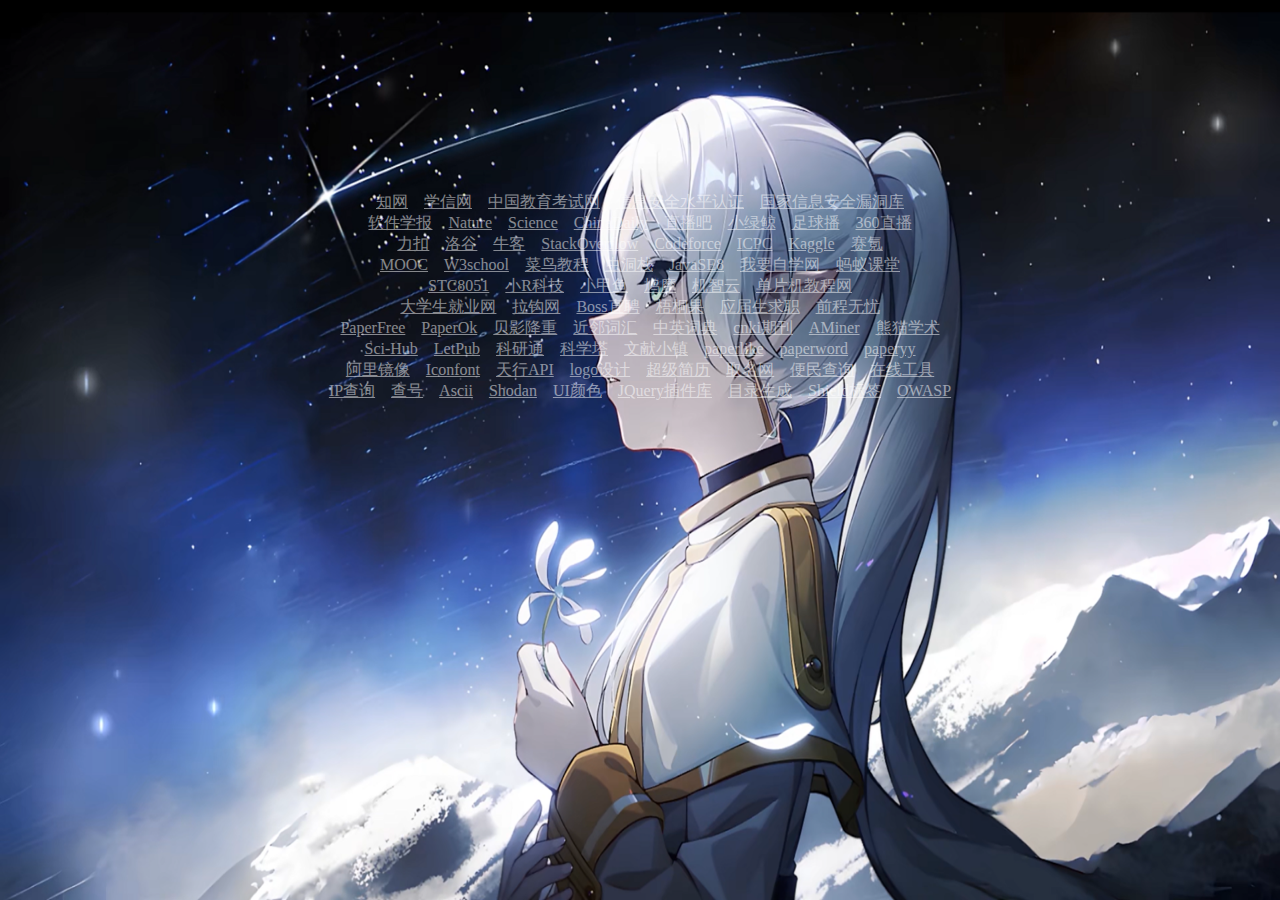
==== tool.html @ 5793cc17 "240518index" ====
<!doctype html >
<html>
<head>
<meta http-equiv="Content-Type" content="text/html; charset=UTF-8">
<meta name="viewport" content="width=device-width,minimum-scale=1.0,maximum-scale=1.0" />
<meta http-equiv="X-UA-Compatible" content="IE=edge,chrome=1">
<title>Tools</title>
<meta name="viewport" content="width=device-width, initial-scale=1, maximum-scale=11" id="mixia_vpid">
<meta name="description" content="沧海一粟个人博客导航页">
<meta name="keywords" content="沧海一粟,个人博客">
<link href="css/zh.css" rel="stylesheet" type="text/css">
<link rel="icon" href="img/logo.jpg">
<script src="js/main.js" charset="UTF-8"></script>
</head>
<body>
	<div id="lianjie">	
	<a href="https://www.cnki.net/" target="_blank">知网</a>
	<a href="https://www.chsi.com.cn/" target="_blank">学信网</a>
	<a href="http://www.neea.edu.cn/" target="_blank">中国教育考试网</a>
	<a href="https://www.cisp.cn">信息安全水平认证</a>
	<a href="https://www.cnnvd.org.cn" target="_blank">国家信息安全漏洞库</a><br/>
	
	<a href="http://www.jos.org.cn/jos/ch/index.aspx" target="_blank">软件学报</a>
	<a href="https://www.nature.com/" target="_blank">Nature</a>
	<a href="https://www.science.org/" target="_blank">Science</a>
	<a href="http://www.chinadaily.com.cn/" target="_blank">ChinaDaily</a>
	<a href="https://www.zhibo8.cc/" target="_blank">直播吧</a>
	<a href="https://www.xljsci.com/" target="_blank">小绿鲸</a>
	<a href="https://www.haoqiuzhibo.com/"target="_blank">足球播</a>
	<a href="http://www.360zhibo.org/" target="_blank">360直播</a><br/>
	
	<a href="https://leetcode-cn.com/" target="_blank">力扣</a>
	<a href="https://www.luogu.com.cn/" target="_blank">洛谷</a>
	<a href="https://www.nowcoder.com/" target="_blank">牛客</a>
	<a href="https://www.stackoverflow.com" target="_blank">StackOverflow</a>
	<a href="https://codeforces.ml/" target="_blank">Codeforce</a>
	<a href="https://icpc.global/" target="_blank">ICPC</a>
	<a href="https://www.kaggle.com/" target="_blank">Kaggle</a>
	<a href="https://www.saikr.com/" target="_blank">赛氪</a><br/>
	
	<a href="https://www.icourse163.org">MOOC</a>
	<a href="https://www.w3school.com.cn/" target="_blank">W3school</a>
	<a href="https://www.runoob.com/" target="_blank">菜鸟教程</a>
	<a href="https://bugstack.cn" target="_blank">虫洞栈</a>
	<a href="https://docs.oracle.com/javase/8/docs/api/" target="_blank">JavaSE8</a>
	<a href="https://www.51zxw.net/" target="_blank">我要自学网</a>
	<a href="http://www.mayikt.com" target="_blank">蚂蚁课堂</a><br/>
	
	<a href="https://www.stcmcudata.com/" target="_blank">STC8051</a>
	<a href="http://www.wifi-robots.com/" target="_blank">小R科技</a>
	<a href="https://fishc.com.cn" target="_blank">小甲鱼</a>
	<a href="https://www.jiumodiary.com/">鸠摩</a>
	<a href="http://club.gizwits.com/forum.php" target="_blank">机智云</a>
	<a href="http://www.51hei.com/" target="_blank">单片机教程网</a><br/>
	
	<a href="https://www.ncss.cn/" target="_blank">大学生就业网</a>
	<a href="https://www.lagou.com/" target="_blank">拉钩网</a>
	<a href="https://www.zhipin.com" target="_blank">Boss直聘</a>
	<a href="https://www.wutongguo.com/" target="_blank">梧桐果</a>
	<a href="https://www.yingjiesheng.com/" target="_blank">应届生求职</a>
	<a href="https://www.51job.com/" target="_blank">前程无忧</a><br/>	
	
	<a href="https://www.paperfree.cn/" target="_blank">PaperFree</a>
	<a href="https://www.paperok.com/" target="_blank">PaperOk</a>
	<a href="https://www.beiying.net" target="_blank">贝影降重</a>
	<a href="https://tool.mingdawoo.com" target="_blank">近邻词汇</a>
	<a href="https://cn.linguee.com" target="_blank">中英词典</a>
	<a href="http://www.cb.cnki.net/index.aspx" target="_blank">cnki期刊</a>
	<a href="https://www.aminer.cn/">AMiner</a>
	<a href="https://sc.panda321.com/">熊猫学术</a><br/>
	
	<a href="https://tool.yovisun.com/scihub/" target="_blank">Sci-Hub</a>
	<a href="http://www.letpub.com.cn" target="_blank">LetPub</a>	
	<a href="https://www.ablesci.com/" target="_blank">科研通</a>
	<a href="https://site.sciping.com" target="_blank">科学塔</a>
	<a href="http://sci-hub.ac.cn/zw.html" target="_blank">文献小镇</a>
	<a href="https://www.paperlike.net/" target="_blank">paperlike</a>
	<a href="https://www.paperword.com/" target="_blank">paperword</a>
	<a href="https://www.paperyy.com/" target="_blank">paperyy</a><br/>
	
	<a href="https://developer.aliyun.com/mirror/" target="_blank">阿里镜像</a>
	<a href="https://www.iconfont.cn/" target="blank">Iconfont</a>
	<a href="https://www.tianapi.com" target="_blank">天行API</a>
	<a href="https://www.logosc.cn/" target="_blank">logo设计</a>
	<a href="https://wondercv.com" target="_blank">超级简历</a>
	<a href="https://www.qmsjmfb.com/" target="_blank">取名网</a>
	<a href="https://www.bmcx.com/" target="_blank">便民查询</a>
	<a href="https://tool.lu/" target="_blank">在线工具</a><br/>
	
	<a href="https://zh-hans.ipshu.com/" target="_blank">IP查询</a>
	<a href="https://www.chahaoba.com/" target="_blank">查号</a>
	<a href="http://www.kammerl.de/ascii/AsciiSignature.php">Ascii</a>
	<a href="https://www.shodan.io/ " target="_blank">Shodan</a>
	<a href="https://flatuicolors.com/" target="_blank">UI颜色</a>
	<a href="http://www.jq22.com/" target="_blank">JQuery插件库</a>
	<a href="http://dir.yardtea.cc/?lng=zh" target="_blank">目录生成</a>
	<a href="https://shields.io/" target="_blank">Shield标签</a>
	<a href="https://sourceforge.net/p/owaspbwa/tickets/">OWASP</a><br/>
	
	</div>
</body>
</html>
---- css/zh.css ----
/*zh常用链接页*/
body{
	background-color: black;
	background-repeat:no-repeat;
	background-attachment: fixed;
    background-size: 100%;
	margin: auto;
	width: 100%;
	height:100%;
	overflow: hidden;
	text-align:center;
	background-image: url('../img/bg.jpg');
	background-size: 100% 100%;
	opacity: 0.5;
}
#lianjie a{
	color:#fff;
	padding: 6px;
}
#lianjie a:hover{
	color:orangered;
	padding: 6px;
}

#lianjie {
	z-index:11111;
	text-align: center;
	margin-top:15%;
	margin-left: auto;
	margin-right: auto;
	width:100%;
	border: none;
}
button {
    position: relative;
    top: 10px;
	color:brown;
	background-color:peachpuff;
}
#result{
	z-index:1;
	width:300px;
	height:30%;
	top:25%;
	left:5%;
	position:absolute;
	/*background:black;*/
	color:#fff;
	padding-top: 2%;
}

footer {
	text-align: center;
	margin-top:200px;
	margin-left: auto;
	margin-right: auto;
	width:100%;
	height: 110px;
	border: none;
}
.cpr a{color:white;}
.cpr {
	color:beige;
	display: block;
	position:relative;
	top:15px;
	margin-left:auto;
	margin-right: auto;
	opacity: 0.6;
	width: 130px;
	height: 22px;
	border-style:none;
}
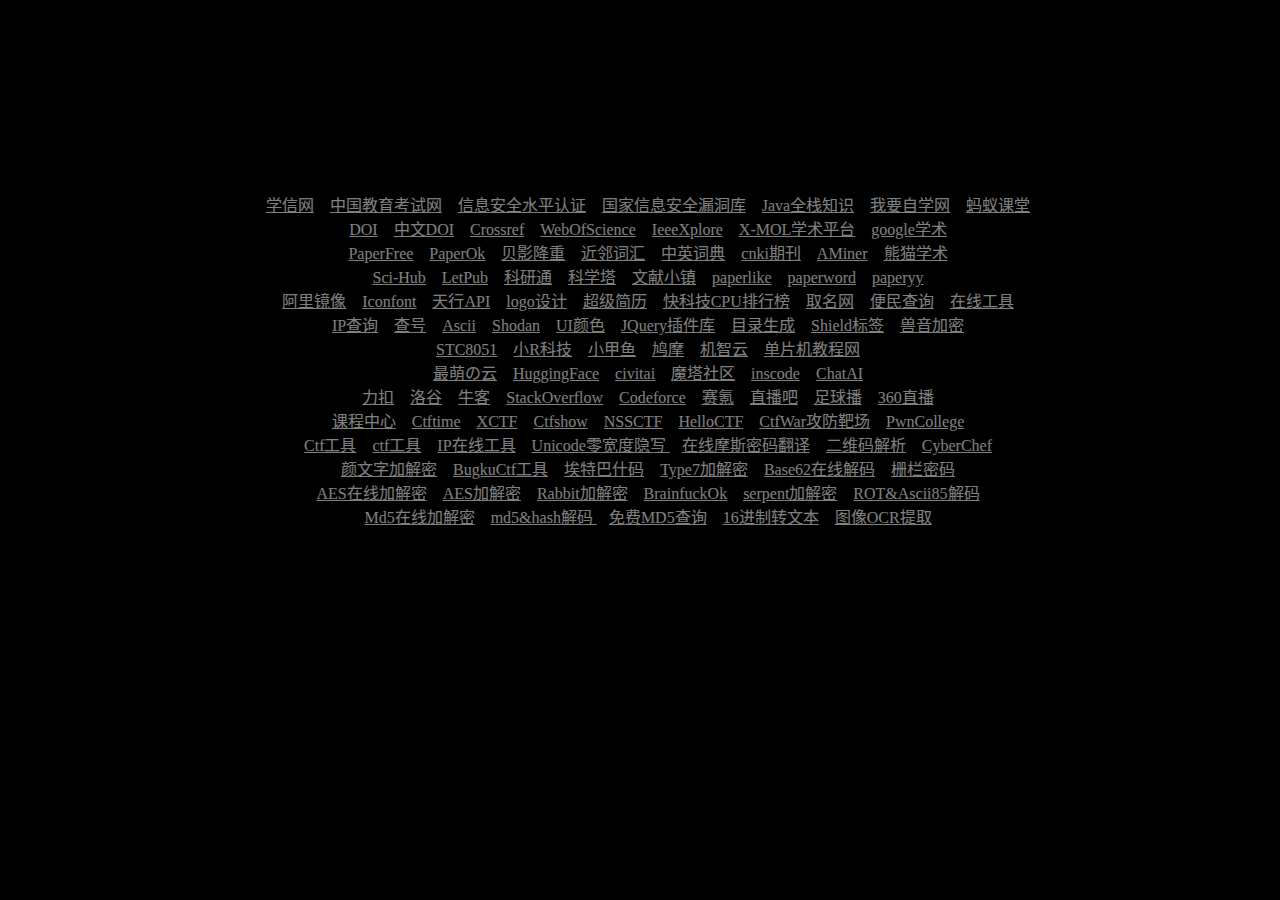
==== commit 14c86756: "24-6-29" ====
--- a/tool.html
+++ b/tool.html
@@ -1,11 +1,10 @@
 <!doctype html >
-<html>
+<html lang='zh-CN'>
 <head>
 <meta http-equiv="Content-Type" content="text/html; charset=UTF-8">
 <meta name="viewport" content="width=device-width,minimum-scale=1.0,maximum-scale=1.0" />
 <meta http-equiv="X-UA-Compatible" content="IE=edge,chrome=1">
 <title>Tools</title>
-<meta name="viewport" content="width=device-width, initial-scale=1, maximum-scale=11" id="mixia_vpid">
 <meta name="description" content="沧海一粟个人博客导航页">
 <meta name="keywords" content="沧海一粟,个人博客">
 <link href="css/zh.css" rel="stylesheet" type="text/css">
@@ -14,51 +13,23 @@
 </head>
 <body>
 	<div id="lianjie">	
-	<a href="https://www.cnki.net/" target="_blank">知网</a>
+	
 	<a href="https://www.chsi.com.cn/" target="_blank">学信网</a>
 	<a href="http://www.neea.edu.cn/" target="_blank">中国教育考试网</a>
 	<a href="https://www.cisp.cn">信息安全水平认证</a>
-	<a href="https://www.cnnvd.org.cn" target="_blank">国家信息安全漏洞库</a><br/>
-	
-	<a href="http://www.jos.org.cn/jos/ch/index.aspx" target="_blank">软件学报</a>
-	<a href="https://www.nature.com/" target="_blank">Nature</a>
-	<a href="https://www.science.org/" target="_blank">Science</a>
-	<a href="http://www.chinadaily.com.cn/" target="_blank">ChinaDaily</a>
-	<a href="https://www.zhibo8.cc/" target="_blank">直播吧</a>
-	<a href="https://www.xljsci.com/" target="_blank">小绿鲸</a>
-	<a href="https://www.haoqiuzhibo.com/"target="_blank">足球播</a>
-	<a href="http://www.360zhibo.org/" target="_blank">360直播</a><br/>
-	
-	<a href="https://leetcode-cn.com/" target="_blank">力扣</a>
-	<a href="https://www.luogu.com.cn/" target="_blank">洛谷</a>
-	<a href="https://www.nowcoder.com/" target="_blank">牛客</a>
-	<a href="https://www.stackoverflow.com" target="_blank">StackOverflow</a>
-	<a href="https://codeforces.ml/" target="_blank">Codeforce</a>
-	<a href="https://icpc.global/" target="_blank">ICPC</a>
-	<a href="https://www.kaggle.com/" target="_blank">Kaggle</a>
-	<a href="https://www.saikr.com/" target="_blank">赛氪</a><br/>
-	
-	<a href="https://www.icourse163.org">MOOC</a>
-	<a href="https://www.w3school.com.cn/" target="_blank">W3school</a>
-	<a href="https://www.runoob.com/" target="_blank">菜鸟教程</a>
-	<a href="https://bugstack.cn" target="_blank">虫洞栈</a>
-	<a href="https://docs.oracle.com/javase/8/docs/api/" target="_blank">JavaSE8</a>
+	<a href="https://www.cnnvd.org.cn" target="_blank">国家信息安全漏洞库</a>	
+	<a href="https://www.pdai.tech/md/java/basic/java-basic-lan-basic.html">Java全栈知识</a>
 	<a href="https://www.51zxw.net/" target="_blank">我要自学网</a>
 	<a href="http://www.mayikt.com" target="_blank">蚂蚁课堂</a><br/>
 	
-	<a href="https://www.stcmcudata.com/" target="_blank">STC8051</a>
-	<a href="http://www.wifi-robots.com/" target="_blank">小R科技</a>
-	<a href="https://fishc.com.cn" target="_blank">小甲鱼</a>
-	<a href="https://www.jiumodiary.com/">鸠摩</a>
-	<a href="http://club.gizwits.com/forum.php" target="_blank">机智云</a>
-	<a href="http://www.51hei.com/" target="_blank">单片机教程网</a><br/>
-	
-	<a href="https://www.ncss.cn/" target="_blank">大学生就业网</a>
-	<a href="https://www.lagou.com/" target="_blank">拉钩网</a>
-	<a href="https://www.zhipin.com" target="_blank">Boss直聘</a>
-	<a href="https://www.wutongguo.com/" target="_blank">梧桐果</a>
-	<a href="https://www.yingjiesheng.com/" target="_blank">应届生求职</a>
-	<a href="https://www.51job.com/" target="_blank">前程无忧</a><br/>	
+	<a href="https://dx.doi.org/" target="_blank">DOI</a>
+	<a href="http://www.chinadoi.cn/" target="_blank">中文DOI</a>
+	<a href="https://search.crossref.org/" target="_blank">Crossref</a>
+	<a href="https://www.webofscience.com/wos/alldb/basic-search" target="_blank">WebOfScience</a>
+	<a href="https://ieeexplore.ieee.org/Xplore/home.jsp" target="_blank">IeeeXplore</a>
+	<a href="https://www.x-mol.com/" target="_blank">X-MOL学术平台</a>
+	<a href="https://scholar.google.com.hk/?hl=zh-CN" target="_blank">google学术</a>
+	<br/>
 	
 	<a href="https://www.paperfree.cn/" target="_blank">PaperFree</a>
 	<a href="https://www.paperok.com/" target="_blank">PaperOk</a>
@@ -68,7 +39,7 @@
 	<a href="http://www.cb.cnki.net/index.aspx" target="_blank">cnki期刊</a>
 	<a href="https://www.aminer.cn/">AMiner</a>
 	<a href="https://sc.panda321.com/">熊猫学术</a><br/>
-	
+		
 	<a href="https://tool.yovisun.com/scihub/" target="_blank">Sci-Hub</a>
 	<a href="http://www.letpub.com.cn" target="_blank">LetPub</a>	
 	<a href="https://www.ablesci.com/" target="_blank">科研通</a>
@@ -83,6 +54,7 @@
 	<a href="https://www.tianapi.com" target="_blank">天行API</a>
 	<a href="https://www.logosc.cn/" target="_blank">logo设计</a>
 	<a href="https://wondercv.com" target="_blank">超级简历</a>
+	<a href="https://rank.kkj.cn/Computer77.shtml" target="_blank">快科技CPU排行榜</a>
 	<a href="https://www.qmsjmfb.com/" target="_blank">取名网</a>
 	<a href="https://www.bmcx.com/" target="_blank">便民查询</a>
 	<a href="https://tool.lu/" target="_blank">在线工具</a><br/>
@@ -95,8 +67,77 @@
 	<a href="http://www.jq22.com/" target="_blank">JQuery插件库</a>
 	<a href="http://dir.yardtea.cc/?lng=zh" target="_blank">目录生成</a>
 	<a href="https://shields.io/" target="_blank">Shield标签</a>
-	<a href="https://sourceforge.net/p/owaspbwa/tickets/">OWASP</a><br/>
+	<a href="https://roar.iiilab.com/" target="_blank">兽音加密</a>
 	
+	<br/>
+	<a href="https://www.stcmcudata.com/" target="_blank">STC8051</a>
+	<a href="http://www.wifi-robots.com/" target="_blank">小R科技</a>
+	<a href="https://fishc.com.cn" target="_blank">小甲鱼</a>
+	<a href="https://www.jiumodiary.com/">鸠摩</a>
+	<a href="http://club.gizwits.com/forum.php" target="_blank">机智云</a>
+	<a href="http://www.51hei.com/" target="_blank">单片机教程网</a>
+	<br/>
+	
+	<a href="https://cutecloud.net/" target="_blank">最萌の云</a>
+	<a href="https://huggingface.co/" target="_blank">HuggingFace</a>
+	<a href="https://civitai.com" target="_blank">civitai</a>
+	<a href="https://modelscope.cn/" target="_blank">魔塔社区</a>
+	<a href="https://inscode.csdn.net/" target="_blank">inscode</a>
+	<a href="https://biyin.paperge.com/" target="_blank">ChatAI</a>
+	<br/>
+	<a href="https://leetcode-cn.com/" target="_blank">力扣</a>
+	<a href="https://www.luogu.com.cn/" target="_blank">洛谷</a>
+	<a href="https://www.nowcoder.com/" target="_blank">牛客</a>
+	<a href="https://www.stackoverflow.com" target="_blank">StackOverflow</a>
+	<a href="https://codeforces.ml/" target="_blank">Codeforce</a>
+	<a href="https://www.saikr.com/" target="_blank">赛氪</a>
+	<a href="https://www.zhibo8.cc/" target="_blank">直播吧</a>
+	<a href="https://www.haoqiuzhibo.com/"target="_blank">足球播</a>
+	<a href="http://www.360zhibo.org/" target="_blank">360直播</a>
+	<br/>
+		
+	<a href="http://10.199.43.11/" target="_blank">课程中心</a>
+	<a href="https://ctftime.org/" target="_blank">Ctftime</a>
+	<a href="https://adworld.xctf.org.cn/" target="_blank">XCTF</a> 
+	<a href="https://ctf.show/" target="_blank">Ctfshow</a> 
+	<a href="https://www.nssctf.cn/" target="_blank">NSSCTF</a> 
+	<a href="https://hello-ctf.com/" target="_blank">HelloCTF</a> 
+	<a href="https://ctfwar.org.cn/cyber-range.html" target="_blank">CtfWar攻防靶场</a> 
+	<a href="https://pwn.college/dojos" target="_blank">PwnCollege</a> 
+	<br/>
+	<a href="https://tooltt.com/" target="_blank">Ctf工具</a> 
+	<a href="http://1o1o.xyz/ctfsoft.html" target="_blank"> ctf工具</a>
+	<a href="https://tool.lu/ip/" target="_blank">IP在线工具</a>
+	<a href="https://330k.github.io/misc_tools/unicode_steganography.html" target="_blank">Unicode零宽度隐写 </a>
+	<a href="https://www.lddgo.net/encrypt/morse" target="_blank">在线摩斯密码翻译</a>
+	<a href="https://merri.cx/qrazybox/" target="_blank">二维码解析</a>	
+	<a href="https://ctf.mzy0.com/CyberChef3" target="_blank">CyberChef</a>
+	<br/>
+	<a href="https://txtmoji.com/" target="_blank">颜文字加解密</a>
+	<a href="https://ctf.bugku.com/tools" target="_blank">BugkuCtf工具</a>
+	<a href="http://www.hiencode.com/atbash.html" target="_blank">埃特巴什码</a>
+	<a href="https://www.bejson.com/encrypt/type7_decode/#google_vignette" target="_blank">Type7加解密</a>
+	<a href="http://decode-base62.nichabi.com/?input=8nCDq36gzGn8hf4M2HJUsn4aYcYRBSJwj4aE0hbgpzHb4aHcH1zzC9C3IL" target="_blank">Base62在线解码</a>
+	<a href="https://www.metools.info/code/fence155.html#google_vignette" target="_blank">栅栏密码</a>
+	<br/>
+	<a href="https://tool.lvtao.net/aes" target="_blank">AES在线加解密</a>
+	<a href="https://www.sojson.com/encrypt_aes.html" target="_blank">AES加解密</a>
+	<a href="http://www.jsons.cn/rabbitencrypt/" target="_blank">Rabbit加解密</a>
+	<a href="https://tool.bugku.com/brainfuck/" target="_blank">BrainfuckOk</a>
+	<a href="http://serpent.online-domain-tools.com/#google_vignette" target="_blank">serpent加解密</a>
+	<a href="https://crypt.uticraft.com/zh/online/%E5%8A%A0%E5%AF%86/encoder/%E4%BB%8E/base85" target="_blank">ROT&Ascii85解码</a>
+	<br/>
+	<a href="https://www.cmd5.com/" target="_blank">Md5在线加解密</a>
+	<a href="https://hashes.com/zh/decrypt/hash" target="_blank">md5&hash解码  </a>
+	<a href="https://cn.freemd5.com/index.php" target="_blank">免费MD5查询</a>
+	<a href="https://www.sojson.com/hexadecimal.html" target="_blank">16进制转文本</a>
+	<a href="https://www.67tool.com/work/ocr" target="_blank">图像OCR提取</a>
+	</div>
+	
+	<div class="footer">
+		<p id="Now" style="color:white"></p>
+		<p id="RunTime" style="color:white"></p>
+		<p class="cpr"></p>
 	</div>
 </body>
 </html>
--- a/css/zh.css
+++ b/css/zh.css
@@ -1,16 +1,17 @@
 /*zh常用链接页*/
 body{
 	background-color: black;
-	background-repeat:no-repeat;
-	background-attachment: fixed;
-    background-size: 100%;
-	margin: auto;
 	width: 100%;
 	height:100%;
 	overflow: hidden;
 	text-align:center;
+	/*
+	background-repeat:no-repeat;
+	background-attachment: fixed;
+    background-size: 100%;
 	background-image: url('../img/bg.jpg');
 	background-size: 100% 100%;
+	*/	
 	opacity: 0.5;
 }
 #lianjie a{
@@ -31,43 +32,20 @@
 	width:100%;
 	border: none;
 }
-button {
-    position: relative;
-    top: 10px;
-	color:brown;
-	background-color:peachpuff;
-}
-#result{
-	z-index:1;
-	width:300px;
-	height:30%;
-	top:25%;
-	left:5%;
-	position:absolute;
-	/*background:black;*/
-	color:#fff;
-	padding-top: 2%;
+
+.footer{
+	margin-top:220px;
+	width: 100%;
+	margin-bottom:10px;
+	line-height:1px;
 }
 
-footer {
-	text-align: center;
-	margin-top:200px;
-	margin-left: auto;
-	margin-right: auto;
-	width:100%;
-	height: 110px;
-	border: none;
-}
-.cpr a{color:white;}
 .cpr {
-	color:beige;
-	display: block;
-	position:relative;
+	color:yellow;
 	top:15px;
 	margin-left:auto;
 	margin-right: auto;
-	opacity: 0.6;
-	width: 130px;
+	width: 100%;
 	height: 22px;
 	border-style:none;
 }